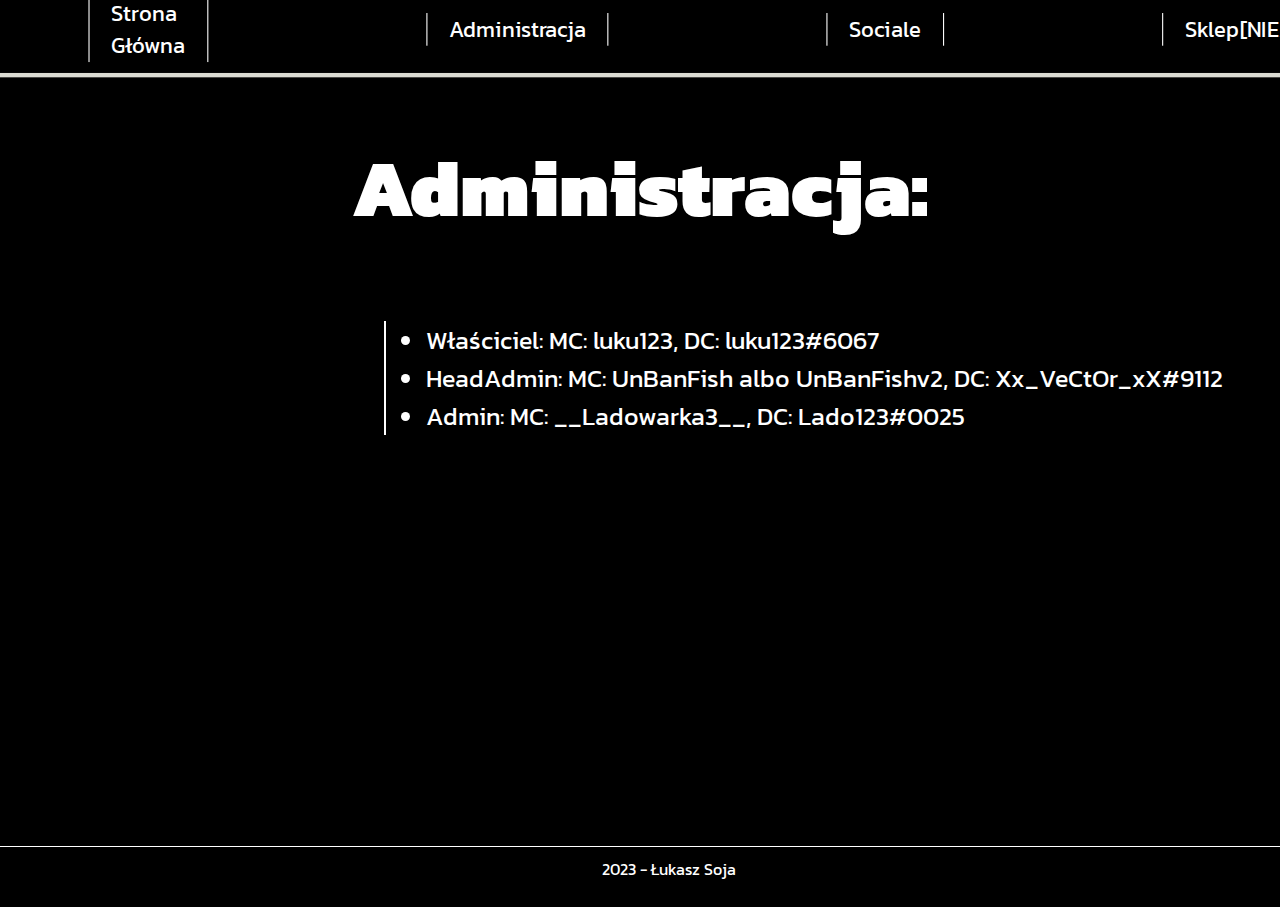
==== admin.html @ 23f18bea "Dodano podstawowe pliki strony" ====
<!DOCTYPE html>
<html lang="pl-PL">
<head>
    <meta charset="UTF-8">
    <meta http-equiv="X-UA-Compatible" content="IE=edge">
    <meta name="viewport" content="width=device-width, initial-scale=1.0">
    <link rel="stylesheet" href="styles.css">
    <link rel="stylesheet" href="scrlbar.css">
    <link rel="stylesheet" href="animations.css">
    <link rel="stylesheet" href="hide-overfl.css">
    <title>SkyPlay - Administracja</title>
</head>
<body>
    <div id="navbar">
        <a class="nav-item" href="index.html">Strona Główna</a>
        <a class="nav-item" href="admin.html">Administracja</a>
        <a class="nav-item" href="socials.html">Sociale</a>
        <a href="" class="nav-item">Sklep[NIEAKTYWNY]</a>
    </div>
    <div id="main">
        <h1 class="header-main"><b>Administracja:</b></h1>
        <p class="p-main">
            <ul id="list-admin">
                <li class="li-item">Właściciel: MC: luku123,        DC: luku123#6067</li>
                <li class="li-item">HeadAdmin:     MC: UnBanFish albo UnBanFishv2,      DC: Xx_VeCtOr_xX#9112</li>
                <li class="li-item">Admin:     MC: __Ladowarka3__, DC: Lado123#0025</li>
            </ul>
        </p>
        <footer class="foot foot-socials">2023 - Łukasz Soja</footer>
    </div>
</body>
</html>
---- styles.css ----
@import url('https://fonts.googleapis.com/css2?family=Kanit:wght@300&display=swap');

body{
    margin: 0;
    padding: 0;
    font-family: 'Kanit', sans-serif;
    display: block;
    color:white;
    background-color: black;
    overflow-x: hidden;
}

#navbar{
    width: 100%;
    height: 20%;
    background-color: black;
    display: flex;
    justify-content: center;
    align-items: center;
    flex-direction: row;
    border-bottom: solid #fff 1px;
    padding-bottom: 10px;
}

#navbar:hover{
    transform: scale(1.09);
    border-bottom:solid 4px #dbdbd2;
    transition: transform 0.6s, border-bottom 1s;
}

.nav-item{
    margin-left: 200px;
    padding-left: 20px;
    padding-right: 20px;
    font-size: 20px;
    border-left: solid 1px #fff;
    border-right: solid 1px #fff;
}

a{
    color:white;
    text-decoration: none;
    transition: color 0.3s;
}

a:hover{
    color:rgb(199, 124, 124);
    transition: color 0.3s;
}

.header-main{
    font-size:80px;
    text-align: center;
}

.p-main{
    font-size:20px;
    text-align:center;
    display: flex;
    justify-content: center;
    align-items: center;
    flex-direction: column;
}

#list-admin{
    font-size: 25px;
    margin-left: 30%;
    margin-top: 10px;
    border-left: solid #fff 2px;
}

#list-social{
    font-size: 25px;
    margin-top: 10px;
    border-left:solid #fff 2px;
    margin-left: 47%;
}

.ul-item{
    margin-top:10px;
}

.foot{
    color:white;
    border-top: solid 1px #fff;
    height: 50px;
    position: absolute;
    padding: 0px;
    padding-top: 10px;
    width: 100%;
    padding-left:47%;
}

.foot-index{
    top: -173%;
}

.foot-socials{
    top: 94%;
}

.li-a-item{
    text-decoration: none;
    color:blue;
}

.ip-disp{
    font-size: 30px;
    text-align: center;
}
---- scrlbar.css ----
html::-webkit-scrollbar{
    width: 0.69vw;
}

html::-webkit-scrollbar-thumb{
    background-color: rgba(0, 0, 0, 10);
    border:none;
    border-radius: 1vw;
    overflow: hidden;
    padding: 0.1vw;
}

html::-webkit-scrollbar-track{
    background-color: rgba(117, 113, 113, 0.374);
    border:none;
    border-radius: 2vw;
    overflow: hidden;
    padding: 0.1vw;
}

html::-webkit-scrollbar-track:hover{
    background-color: (117, 113, 113, 0.374);
}

html::-webkit-scrollbar-thumb:hover{
    background-color: rgba(255, 255, 255, 10);
}
---- animations.css ----
@keyframes border-bottom-animate{
    0%{border-bottom: solid #fff 1px;}
    50%{border-bottom: solid #fff 2px;}
    100%{border-bottom: solid #fff 10px;}
}

#navbar:hover{
    animation: border-bottom-animate 3s infinite linear ease-out;
}
---- hide-overfl.css ----
body{
    overflow-y: hidden;
}
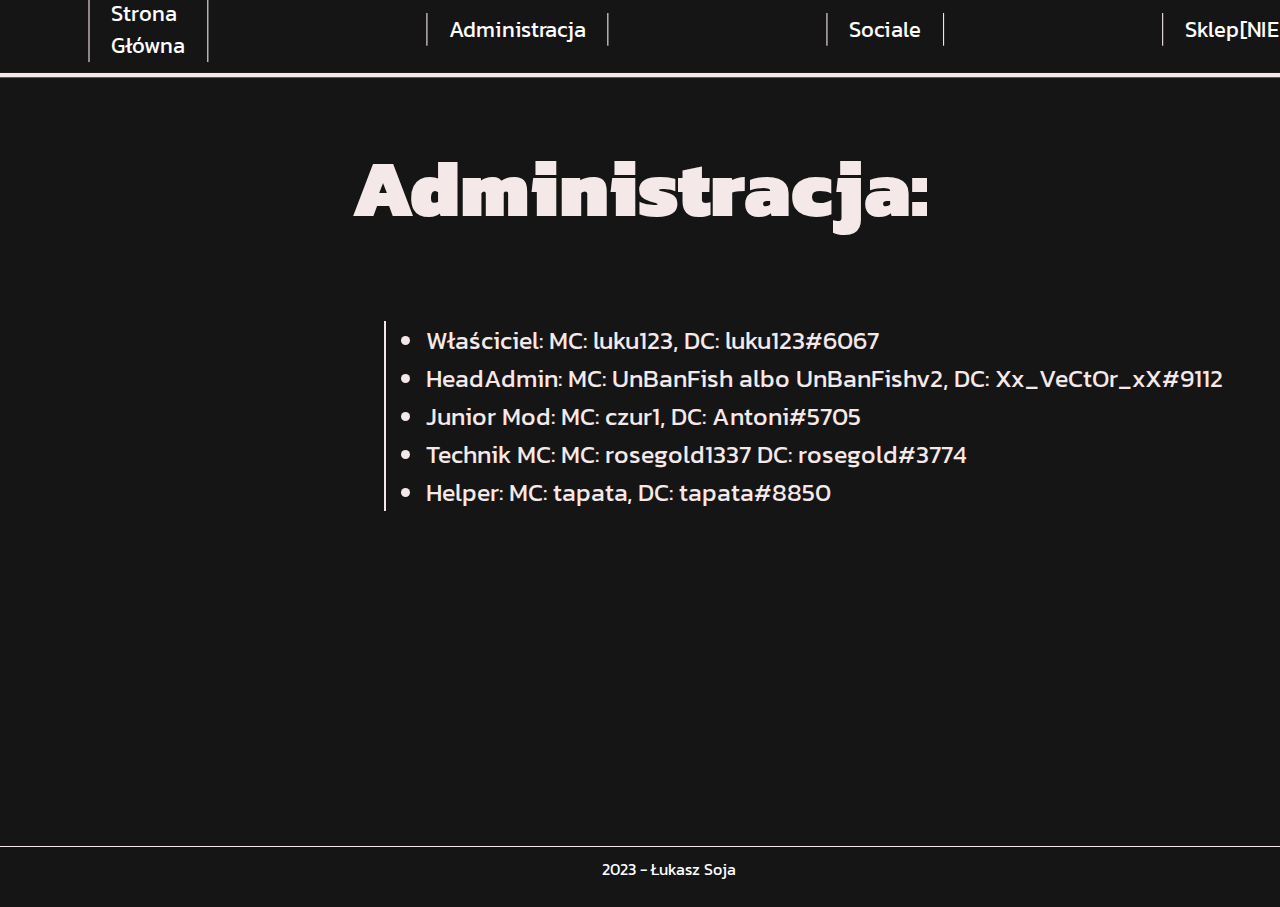
==== commit af1aa2fc: "dodano nowe pliki (zaaktualizowane)" ====
--- a/admin.html
+++ b/admin.html
@@ -12,10 +12,10 @@
 </head>
 <body>
     <div id="navbar">
-        <a class="nav-item" href="index.html">Strona Główna</a>
-        <a class="nav-item" href="admin.html">Administracja</a>
-        <a class="nav-item" href="socials.html">Sociale</a>
-        <a href="" class="nav-item">Sklep[NIEAKTYWNY]</a>
+        <a class="nav-item" href="index.html"><span class="link__border"></span>Strona Główna</a>
+        <a class="nav-item" href="admin.html"><span class="link__border"></span>Administracja</a>
+        <a class="nav-item" href="socials.html"><span class="link__border"></span>Sociale</a>
+        <a href="" class="nav-item"><span class="link__border"></span>Sklep[NIEAKTYWNY]</a>
     </div>
     <div id="main">
         <h1 class="header-main"><b>Administracja:</b></h1>
@@ -23,7 +23,9 @@
             <ul id="list-admin">
                 <li class="li-item">Właściciel: MC: luku123,        DC: luku123#6067</li>
                 <li class="li-item">HeadAdmin:     MC: UnBanFish albo UnBanFishv2,      DC: Xx_VeCtOr_xX#9112</li>
-                <li class="li-item">Admin:     MC: __Ladowarka3__, DC: Lado123#0025</li>
+                <li class="li-item">Junior Mod:     MC: czur1, DC: Antoni#5705</li>
+                <li class="li-item">Technik MC:   MC: rosegold1337 DC: rosegold#3774</li>
+                <li class="li-item">Helper:     MC: tapata, DC: tapata#8850</li>
             </ul>
         </p>
         <footer class="foot foot-socials">2023 - Łukasz Soja</footer>
--- a/styles.css
+++ b/styles.css
@@ -5,26 +5,32 @@
     padding: 0;
     font-family: 'Kanit', sans-serif;
     display: block;
-    color:white;
-    background-color: black;
+    color:var(--sec-col);
+    background-color: var(--main-col);
     overflow-x: hidden;
+}
+
+:root{
+    --main-col: #151515;
+    --sec-col: #f5e8e8;
 }
 
 #navbar{
     width: 100%;
     height: 20%;
-    background-color: black;
+    background-color: var(--main-col);
     display: flex;
     justify-content: center;
     align-items: center;
     flex-direction: row;
-    border-bottom: solid #fff 1px;
+    border-bottom: solid var(--sec-col) 1px;
     padding-bottom: 10px;
+    transition: transform 0.6s, border-bottom 1s;
 }
 
 #navbar:hover{
     transform: scale(1.09);
-    border-bottom:solid 4px #dbdbd2;
+    border-bottom:solid 4px var(--sec-col);
     transition: transform 0.6s, border-bottom 1s;
 }
 
@@ -33,19 +39,40 @@
     padding-left: 20px;
     padding-right: 20px;
     font-size: 20px;
-    border-left: solid 1px #fff;
-    border-right: solid 1px #fff;
+    border-left: solid 1px var(--sec-col);
+    border-right: solid 1px var(--sec-col);
 }
 
 a{
     color:white;
     text-decoration: none;
     transition: color 0.3s;
+    position: relative;
+    transition: color 0.3s;
+}
+
+.link__border{
+    position: absolute;
+    top: 100%;
+    left: 0;
+    width: 0;
+    height: 3px;
+    background-color: var(--sec-col);
+    background: linear-gradient(90deg, transparent, var(--sec-col));
+    transition: width 0.5s;
 }
 
 a:hover{
-    color:rgb(199, 124, 124);
+    color:var(--sec-col);
     transition: color 0.3s;
+}
+
+a:hover .link__border{
+    width: 100%;
+}
+
+li:hover .link__border{
+    width: 100%;
 }
 
 .header-main{
@@ -66,13 +93,13 @@
     font-size: 25px;
     margin-left: 30%;
     margin-top: 10px;
-    border-left: solid #fff 2px;
+    border-left: solid var(--sec-col) 2px;
 }
 
 #list-social{
     font-size: 25px;
     margin-top: 10px;
-    border-left:solid #fff 2px;
+    border-left:solid var(--sec-col) 2px;
     margin-left: 47%;
 }
 
@@ -82,7 +109,7 @@
 
 .foot{
     color:white;
-    border-top: solid 1px #fff;
+    border-top: solid 1px var(--sec-col);
     height: 50px;
     position: absolute;
     padding: 0px;
